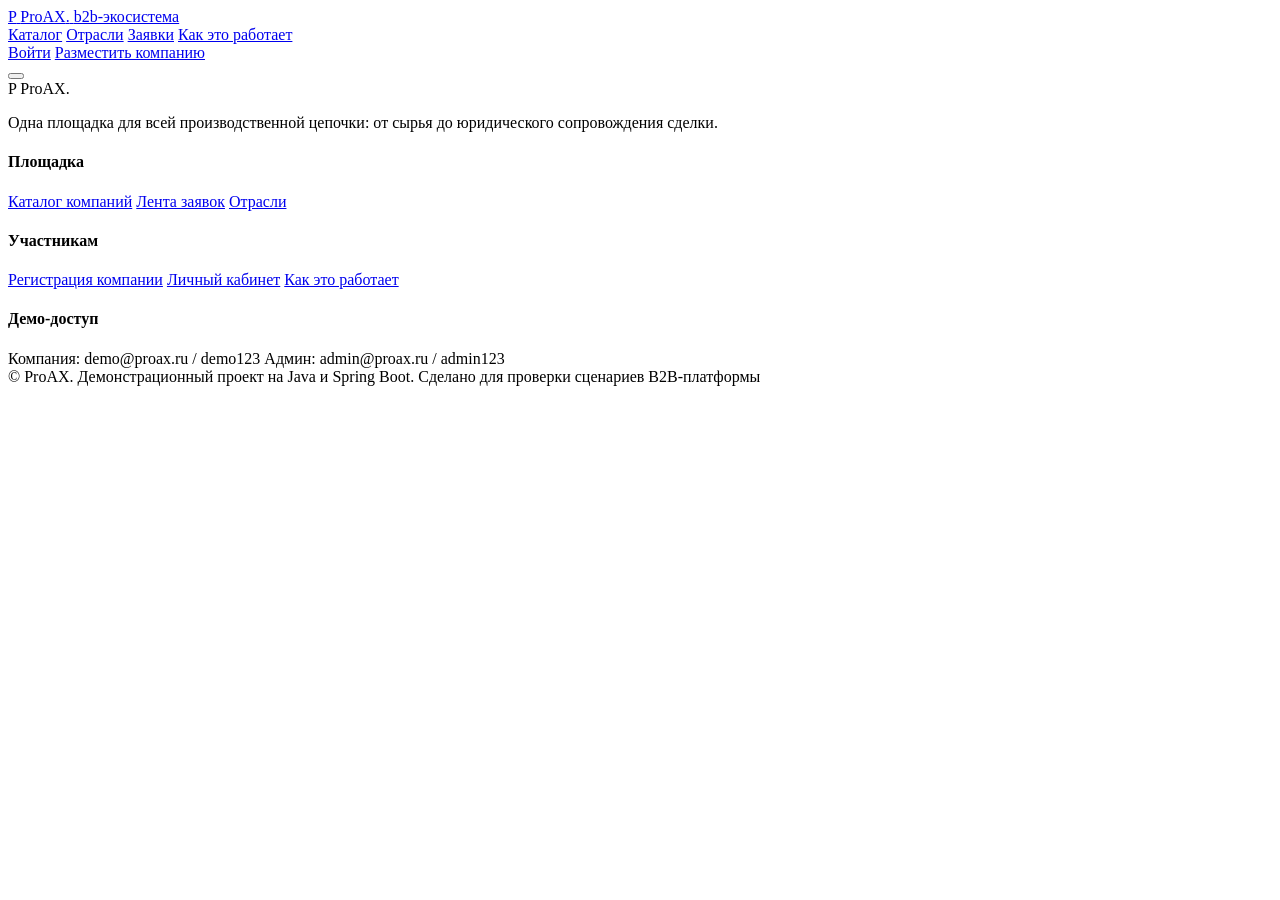
==== src/main/resources/static/index.html @ 8ba6eb40 "ProAX: B2B-экосистема на Spring Boot Каталог компаний и отраслей, заявки с откликами, переписка по з" ====
<!doctype html>
<html lang="ru">
<head>
    <meta charset="utf-8">
    <meta name="viewport" content="width=device-width, initial-scale=1">
    <title>ProAX — B2B-экосистема: поставщики, производство, логистика, склады, юристы</title>
    <meta name="description" content="ProAX — единая площадка для всей производственной цепочки: сырьё и материалы, производство, логистика, склады, оборудование, юристы, финансы и сервисы.">
    <link rel="icon" href="data:image/svg+xml,<svg xmlns='http://www.w3.org/2000/svg' viewBox='0 0 32 32'><rect width='32' height='32' rx='8' fill='%230D1522'/><path d='M9 24V8h7a5 5 0 0 1 0 10h-3v6z' fill='%23C8F169'/></svg>">
    <link rel="stylesheet" href="/css/styles.css?v=1">
</head>
<body>
<div id="app">
    <header class="site-header">
        <div class="container site-header__inner">
            <a class="brand" href="#/">
                <span class="brand__mark">P</span>
                <span class="brand__text">ProAX<span class="brand__dot">.</span></span>
                <span class="brand__tag">b2b-экосистема</span>
            </a>

            <nav class="nav" id="main-nav">
                <a class="nav__link" href="#/catalog">Каталог</a>
                <a class="nav__link" href="#/industries">Отрасли</a>
                <a class="nav__link" href="#/needs">Заявки</a>
                <a class="nav__link" href="#/how">Как это работает</a>
            </nav>

            <div class="site-header__actions" id="auth-zone">
                <a class="btn btn--ghost btn--sm" href="#/login">Войти</a>
                <a class="btn btn--primary btn--sm" href="#/register">Разместить компанию</a>
            </div>

            <button class="menu-toggle" id="menu-toggle" aria-label="Меню" aria-expanded="false">
                <span></span><span></span><span></span>
            </button>
        </div>
    </header>

    <main id="view" class="view"></main>

    <footer class="site-footer">
        <div class="container site-footer__inner">
            <div class="site-footer__brand">
                <div class="brand brand--footer">
                    <span class="brand__mark">P</span>
                    <span class="brand__text">ProAX<span class="brand__dot">.</span></span>
                </div>
                <p class="muted">Одна площадка для всей производственной цепочки: от сырья до юридического сопровождения сделки.</p>
            </div>
            <div class="site-footer__cols">
                <div>
                    <h4>Площадка</h4>
                    <a href="#/catalog">Каталог компаний</a>
                    <a href="#/needs">Лента заявок</a>
                    <a href="#/industries">Отрасли</a>
                </div>
                <div>
                    <h4>Участникам</h4>
                    <a href="#/register">Регистрация компании</a>
                    <a href="#/cabinet">Личный кабинет</a>
                    <a href="#/how">Как это работает</a>
                </div>
                <div>
                    <h4>Демо-доступ</h4>
                    <span class="muted">Компания: demo@proax.ru / demo123</span>
                    <span class="muted">Админ: admin@proax.ru / admin123</span>
                </div>
            </div>
        </div>
        <div class="container site-footer__bottom">
            <span class="muted">© <span id="footer-year"></span> ProAX. Демонстрационный проект на Java и Spring Boot.</span>
            <span class="muted">Сделано для проверки сценариев B2B-платформы</span>
        </div>
    </footer>
</div>

<div id="toasts" class="toasts" aria-live="polite"></div>
<div id="modal-root"></div>

<script type="module" src="/js/app.js?v=1"></script>
</body>
</html>
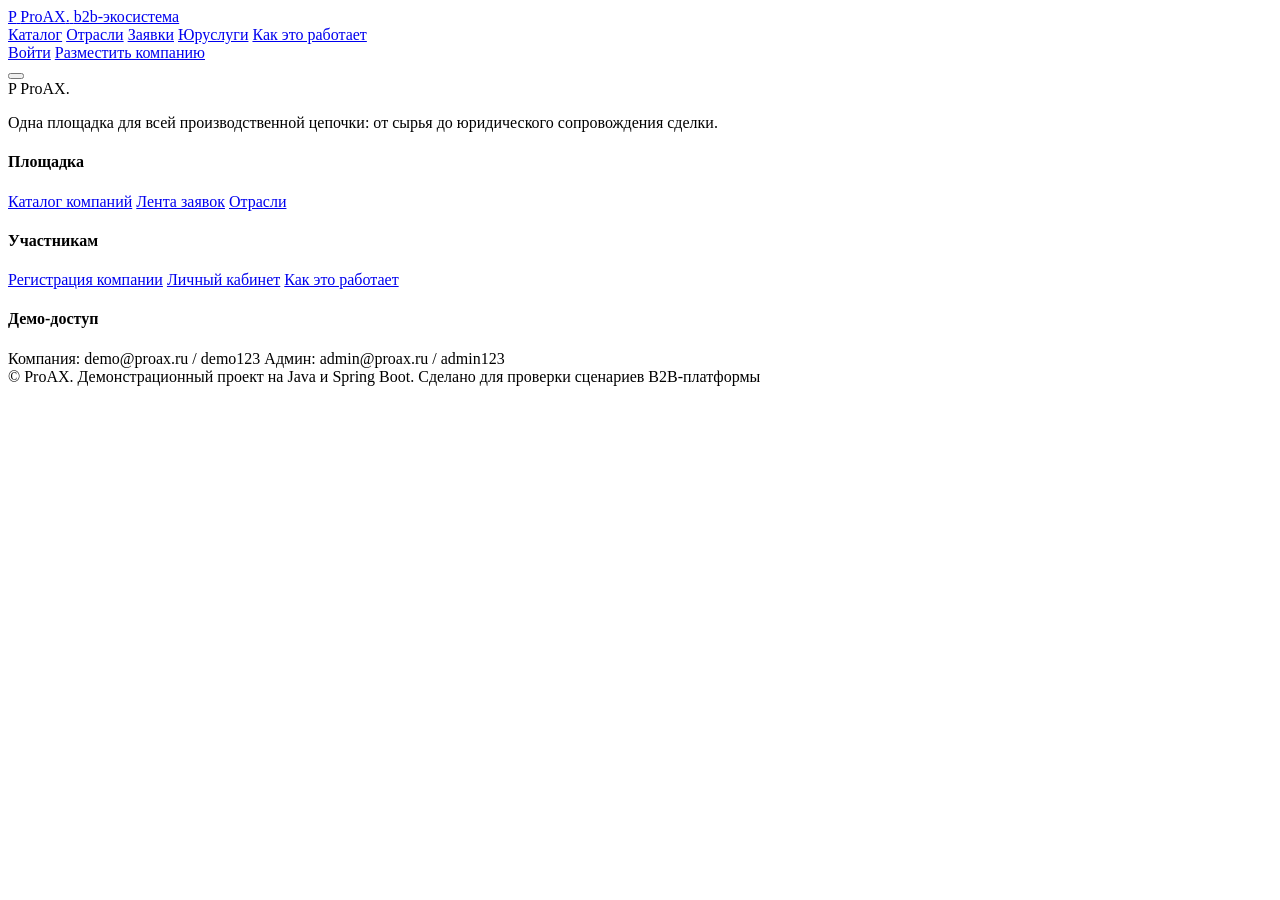
==== commit 34cd9d2b: "feat(legal): этап 1 — частное лицо, юруслуги, эскроу с кодом - регистрация частного лица без компани" ====
--- a/src/main/resources/static/index.html
+++ b/src/main/resources/static/index.html
@@ -22,6 +22,7 @@
                 <a class="nav__link" href="#/catalog">Каталог</a>
                 <a class="nav__link" href="#/industries">Отрасли</a>
                 <a class="nav__link" href="#/needs">Заявки</a>
+                <a class="nav__link" href="#/legal">Юруслуги</a>
                 <a class="nav__link" href="#/how">Как это работает</a>
             </nav>
 
